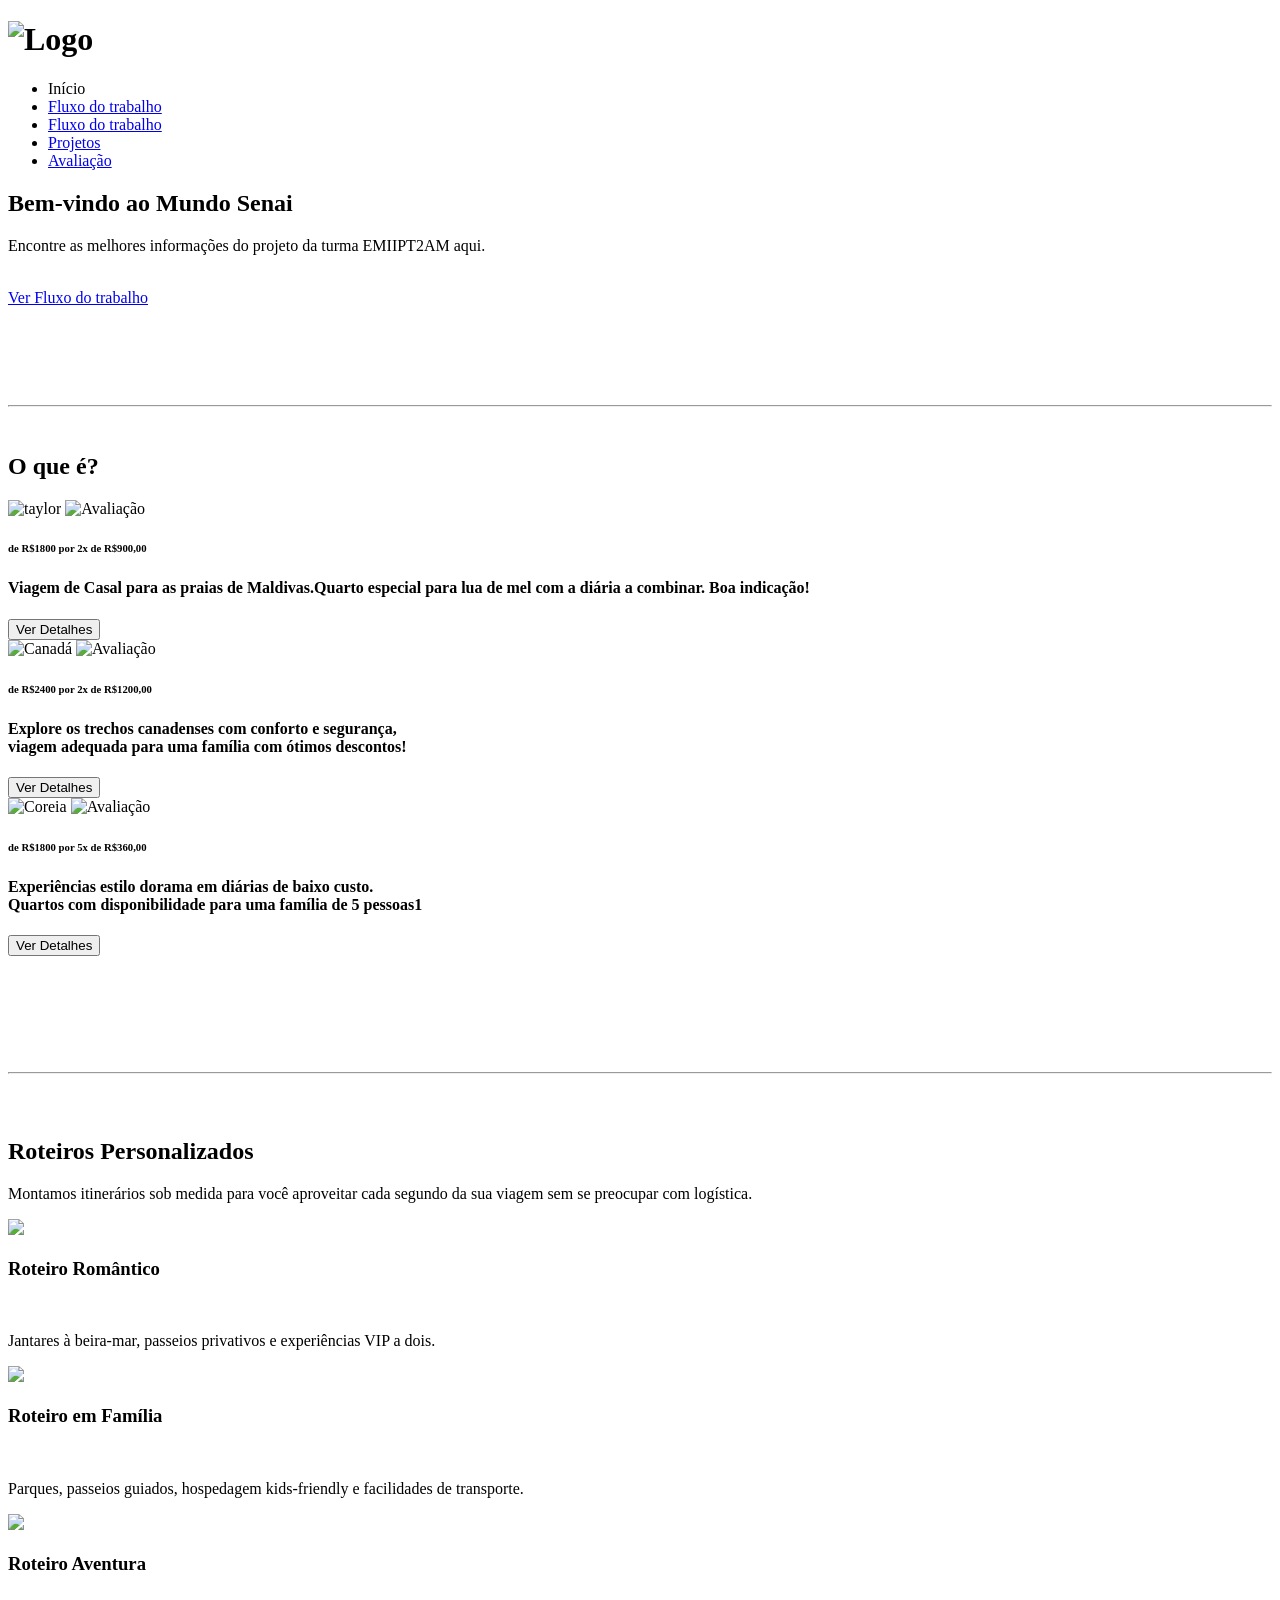
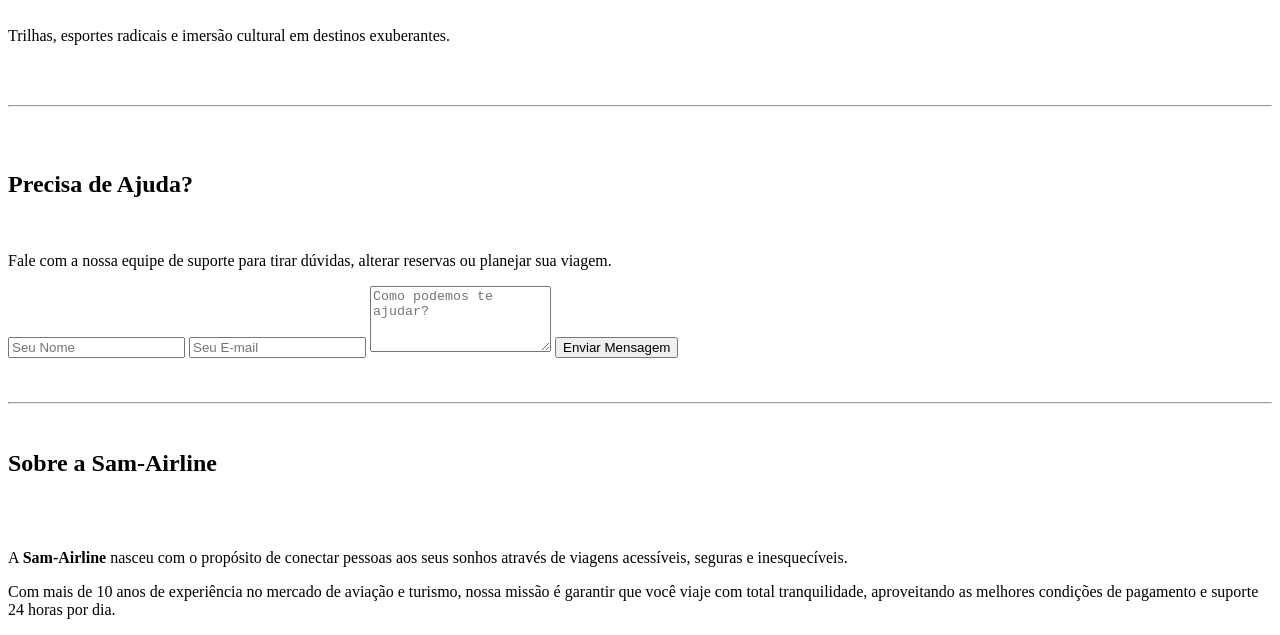
==== HTML/index.html @ ca349407 "Add files via upload" ====
<!DOCTYPE html>
<html lang="pt-br">
<head>
    <meta charset="UTF-8">
    <meta name="viewport" content="width=device-width, initial-scale=1.0">
    <title>Sam-airline</title>
    <script src="script.js"></script>
    <link rel="stylesheet" href="style.css">
</head>
<body>

    <div id="topo">
        <h1> <img src="imagem/logo.png" id="logo" alt="Logo"> </h1>
    </div>

    <div id="conteudo">
        <aside>
            <nav id="lista">
                <ul>
                    <li>Início</li>
                    <li><a href="/fluxo.html">Fluxo do trabalho</a></li>
                    <li><a href="/fluxo.html">Fluxo do trabalho</a></li>
                    <li><a href="/fluxo.html">Projetos</a></li>
                    <li><a href="/fluxo.html">Avaliação</a></li>
                </ul>
            </nav>
        </aside>
        <main id="principal">
          <section id="banner-principal" class="secao">
            <div class="banner-principal">
                <h1>Bem-vindo ao Mundo Senai</h1>
                <p>Encontre as melhores informações do projeto da turma EMIIPT2AM aqui.</p>
                <br>
                <a href="#cards" class="btn"> Ver Fluxo do trabalho</a>
            </div>
            <br><br><br>
        </section>
        <br><br><hr>
        <br>
        <h2>O que é?</h2>
            <section id="cards">
                <div id="bloco_1">
                    <img id="maldivas" src="imagem/taylorismobb.webp" alt="taylor">
                    <img id="estrela" src="pngtree-five-star-rating-sign-png-image_5294765.png" alt="Avaliação">
                    <h6>de R$1800 por 2x de R$900,00</h6>
                    <h4>Viagem de Casal para as praias de Maldivas.Quarto especial para lua de mel com a diária a combinar. Boa indicação!</h4>
                    <button type="submit" id="detalhes" class="btn">Ver Detalhes</button>
                </div>

                <div id="bloco_2">
                    <img id="canada" src="roteiros-de-viagem-canada.jpg" alt="Canadá">
                    <img id="estrela" src="pngtree-five-star-rating-sign-png-image_5294765.png" alt="Avaliação">
                    <h6>de R$2400 por 2x de R$1200,00</h6>
                    <h4>Explore os trechos canadenses com conforto e segurança,<br> viagem adequada para uma família com ótimos descontos!</h4>
                    <button type="submit" class="btn">Ver Detalhes</button>
                </div>

                <div id="bloco_3">
                    <img id="coreia" src="images.jpg" alt="Coreia">
                    <img id="estrela" src="pngtree-five-star-rating-sign-png-image_5294765.png" alt="Avaliação">
                    <h6>de R$1800 por 5x de R$360,00</h6>
                    <h4>Experiências estilo dorama em diárias de baixo custo.<br>Quartos com disponibilidade para uma família de 5 pessoas1</h4>
                    <button type="submit" class="btn">Ver Detalhes</button>
                </div>
                <br><br><br><br>
            </section>
            <br><br><hr>
            <section id="roteiros" class="secao">
              <br><br>
              <h2>Roteiros Personalizados</h2>
              <p>Montamos itinerários sob medida para você aproveitar cada segundo da sua viagem sem se preocupar com logística.</p>
              <div class="grid-roteiros">
                  <div class="box-roteiro">
                    <img src="romantico.jpg" id="roteiro-romantico">
                      <h3>Roteiro Romântico</h3>
                      <br>
                      <p>Jantares à beira-mar, passeios privativos e experiências VIP a dois.</p>
                  </div>
                  <div class="box-roteiro">
                    <img src="familia.jpg" id="roteiro-familia">
                      <h3>Roteiro em Família</h3>
                      <br>
                      <p>Parques, passeios guiados, hospedagem kids-friendly e facilidades de transporte.</p>
                  </div>
                  <div class="box-roteiro">
                    <img src="aventura.jpg" id="roteiro-aventura">
                      <h3>Roteiro Aventura</h3>
                      <br>
                      <p>Trilhas, esportes radicais e imersão cultural em destinos exuberantes.</p>
                  </div>
              </div>
          </section>

            <br><br>

            <section id="ajuda">
                <hr><br><br>
                <h2>Precisa de Ajuda?</h2>
                <br>
                <p>Fale com a nossa equipe de suporte para tirar dúvidas, alterar reservas ou planejar sua viagem.</p>
                <form class="form-contato" onsubmit="event.preventDefault(); alert('Mensagem enviada com sucesso!');">
                    <input type="text" placeholder="Seu Nome" required>
                    <input type="email" placeholder="Seu E-mail" required>
                    <textarea placeholder="Como podemos te ajudar?" rows="4" required></textarea>
                    <button type="submit" class="btn">Enviar Mensagem</button>
                </form>
            </section>

            <br><br><hr>

            <section id="sobre">
            <br>
                <h2>Sobre a Sam-Airline</h2>
                <br><br>
                <p>A <strong>Sam-Airline</strong> nasceu com o propósito de conectar pessoas aos seus sonhos através de viagens acessíveis, seguras e inesquecíveis.</p>
                <p>Com mais de 10 anos de experiência no mercado de aviação e turismo, nossa missão é garantir que você viaje com total tranquilidade, aproveitando as melhores condições de pagamento e suporte 24 horas por dia.</p>
            </section>
        </main>
    </div> 

</body>
</html>
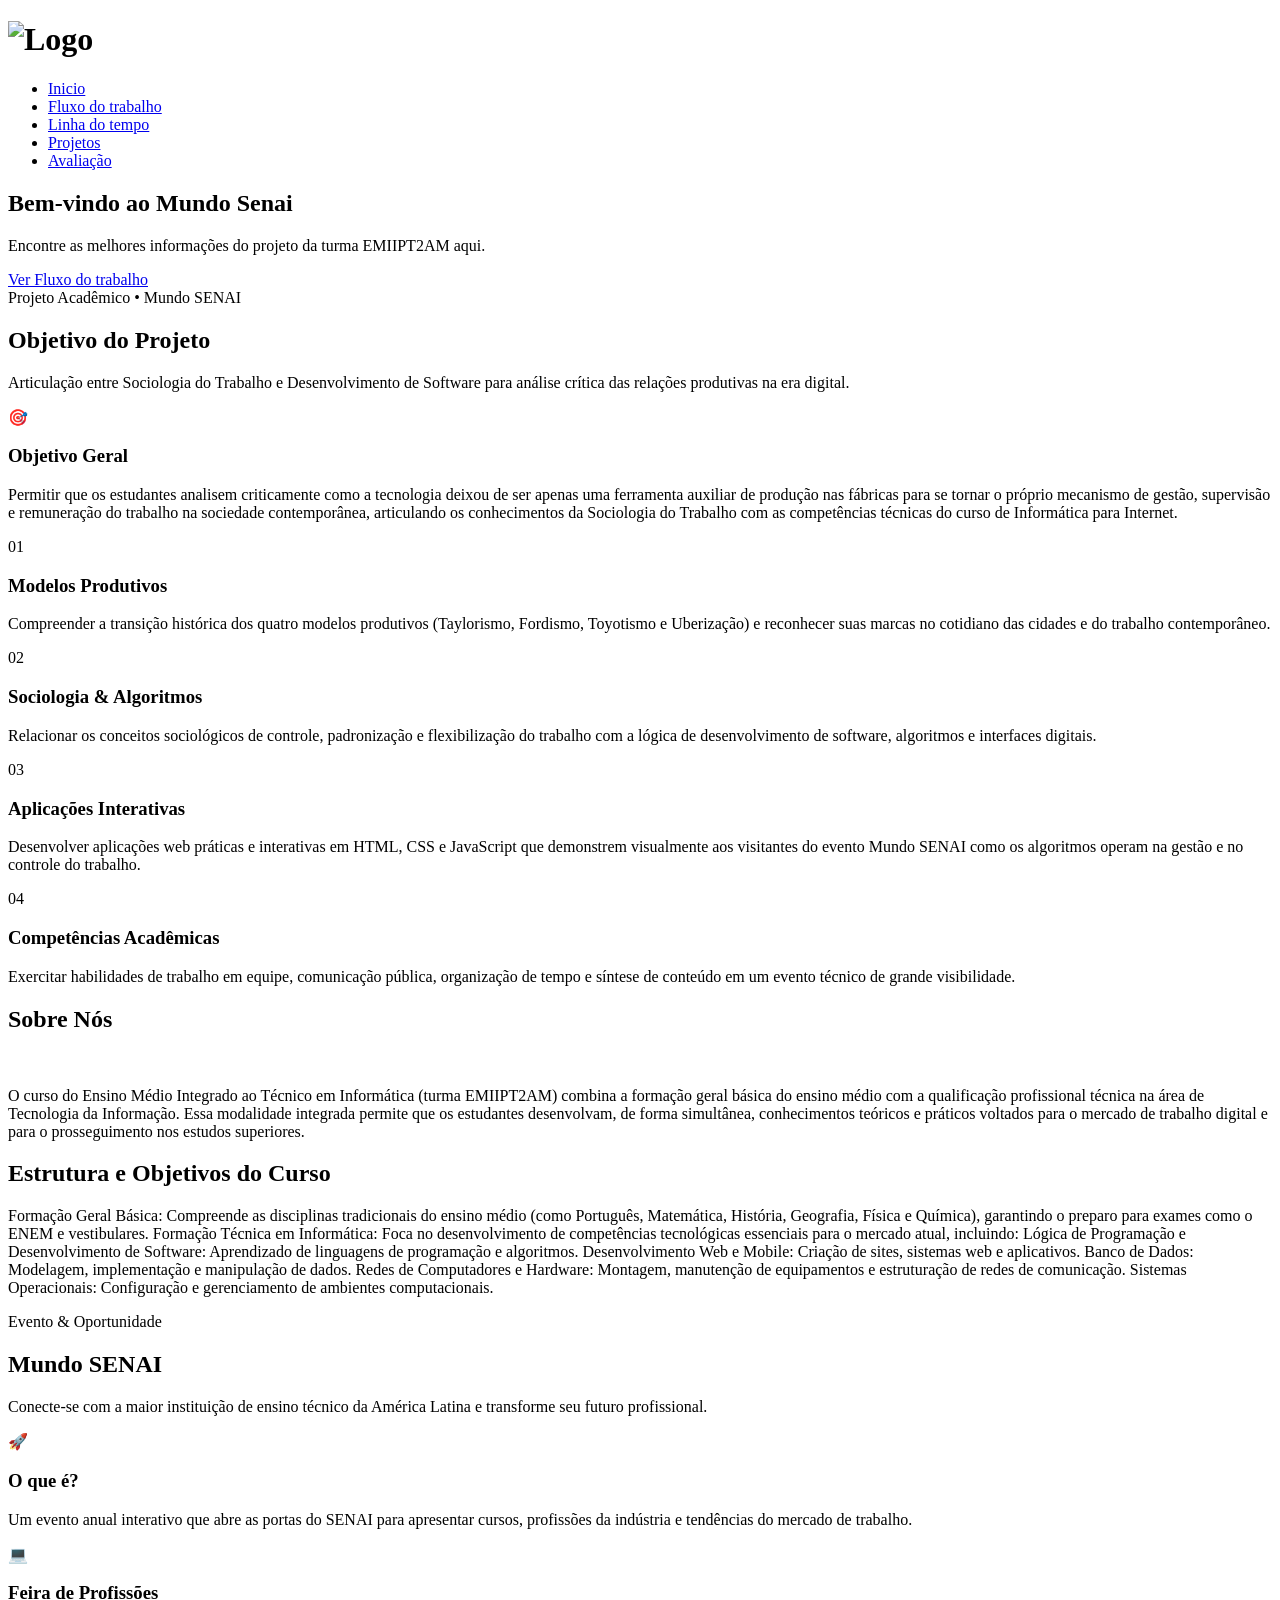
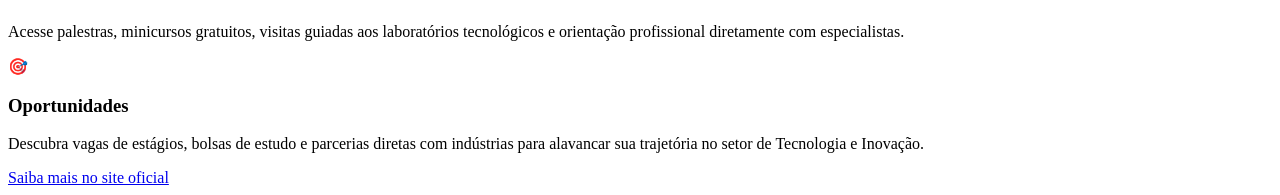
==== commit e3790219: "Update index.html" ====
--- a/HTML/index.html
+++ b/HTML/index.html
@@ -4,9 +4,9 @@
 <head>
     <meta charset="UTF-8">
     <meta name="viewport" content="width=device-width, initial-scale=1.0">
-    <title>Sam-airline</title>
+    <title></title>
     <script src="script.js"></script>
-    <link rel="stylesheet" href="style.css">
+    <link rel="stylesheet" href="index.css">
 </head>
 <body>
 
@@ -18,106 +18,147 @@
         <aside>
             <nav id="lista">
                 <ul>
-                    <li>Início</li>
+                    <li><a href="/index.html">Inicio</a></li>
                     <li><a href="/fluxo.html">Fluxo do trabalho</a></li>
-                    <li><a href="/fluxo.html">Fluxo do trabalho</a></li>
-                    <li><a href="/fluxo.html">Projetos</a></li>
-                    <li><a href="/fluxo.html">Avaliação</a></li>
+                    <li><a href="/linha.html">Linha do tempo</a></li>
+                    <li><a href="/projetos.html">Projetos</a></li>
+                    <li><a href="/avaliação.html">Avaliação</a></li>
                 </ul>
             </nav>
         </aside>
         <main id="principal">
-          <section id="banner-principal" class="secao">
-            <div class="banner-principal">
-                <h1>Bem-vindo ao Mundo Senai</h1>
-                <p>Encontre as melhores informações do projeto da turma EMIIPT2AM aqui.</p>
-                <br>
-                <a href="#cards" class="btn"> Ver Fluxo do trabalho</a>
-            </div>
-            <br><br><br>
-        </section>
-        <br><br><hr>
-        <br>
-        <h2>O que é?</h2>
-            <section id="cards">
-                <div id="bloco_1">
-                    <img id="maldivas" src="imagem/taylorismobb.webp" alt="taylor">
-                    <img id="estrela" src="pngtree-five-star-rating-sign-png-image_5294765.png" alt="Avaliação">
-                    <h6>de R$1800 por 2x de R$900,00</h6>
-                    <h4>Viagem de Casal para as praias de Maldivas.Quarto especial para lua de mel com a diária a combinar. Boa indicação!</h4>
-                    <button type="submit" id="detalhes" class="btn">Ver Detalhes</button>
-                </div>
+           <main id="principal">
+  <div class="banner-carrossel">
+   
+    <div class="slides-backgrounds">
+      
+      <div class="slide-bg" style="background-image: linear-gradient(rgba(0,0,0,0.5), rgba(0,0,0,0.5)), url('/imagem/56-Fases-do-Taylorismo.webp');">
+      </div>
+      
+      <div class="slide-bg" style="background-image: linear-gradient(rgba(0,0,0,0.5), rgba(0,0,0,0.5)), url('/imagem/fordismo-banner.jpg');">
+      </div>
+      
+      <div class="slide-bg" style="background-image: linear-gradient(rgba(0,0,0,0.5), rgba(0,0,0,0.5)), url('/imagem/toyotismo-banner.jpg');">
+      </div>
+      
+      <div class="slide-bg" style="background-image: linear-gradient(rgba(0,0,0,0.5), rgba(0,0,0,0.5)), url('/imagem/uberização-banner.jpeg');">
 
-                <div id="bloco_2">
-                    <img id="canada" src="roteiros-de-viagem-canada.jpg" alt="Canadá">
-                    <img id="estrela" src="pngtree-five-star-rating-sign-png-image_5294765.png" alt="Avaliação">
-                    <h6>de R$2400 por 2x de R$1200,00</h6>
-                    <h4>Explore os trechos canadenses com conforto e segurança,<br> viagem adequada para uma família com ótimos descontos!</h4>
-                    <button type="submit" class="btn">Ver Detalhes</button>
-                </div>
+      </div>
+      <div class="slide-bg" style="background-image: linear-gradient(rgba(0,0,0,0.5), rgba(0,0,0,0.5)), url('/imagem/56-Fases-do-Taylorismo.webp');">
+      </div>
+    </div>
+    <div class="conteudo-banner-fixo">
+      <h2>Bem-vindo ao Mundo Senai</h2>
+      <p>Encontre as melhores informações do projeto da turma EMIIPT2AM aqui.</p>
+      <a href="/fluxo.html" class="btn">Ver Fluxo do trabalho</a>
+    </div>
+  </div>
+<div class="linha-divisoria"></div>
+<!-- Seção Objetivo do Projeto -->
+<section class="objetivo-projeto">
+  <div class="objetivo-header">
+    <span class="badge">Projeto Acadêmico • Mundo SENAI</span>
+    <h2>Objetivo do Projeto</h2>
+    <p class="subtitle">Articulação entre Sociologia do Trabalho e Desenvolvimento de Software para análise crítica das relações produtivas na era digital.</p>
+  </div>
 
-                <div id="bloco_3">
-                    <img id="coreia" src="images.jpg" alt="Coreia">
-                    <img id="estrela" src="pngtree-five-star-rating-sign-png-image_5294765.png" alt="Avaliação">
-                    <h6>de R$1800 por 5x de R$360,00</h6>
-                    <h4>Experiências estilo dorama em diárias de baixo custo.<br>Quartos com disponibilidade para uma família de 5 pessoas1</h4>
-                    <button type="submit" class="btn">Ver Detalhes</button>
-                </div>
-                <br><br><br><br>
-            </section>
-            <br><br><hr>
-            <section id="roteiros" class="secao">
-              <br><br>
-              <h2>Roteiros Personalizados</h2>
-              <p>Montamos itinerários sob medida para você aproveitar cada segundo da sua viagem sem se preocupar com logística.</p>
-              <div class="grid-roteiros">
-                  <div class="box-roteiro">
-                    <img src="romantico.jpg" id="roteiro-romantico">
-                      <h3>Roteiro Romântico</h3>
-                      <br>
-                      <p>Jantares à beira-mar, passeios privativos e experiências VIP a dois.</p>
-                  </div>
-                  <div class="box-roteiro">
-                    <img src="familia.jpg" id="roteiro-familia">
-                      <h3>Roteiro em Família</h3>
-                      <br>
-                      <p>Parques, passeios guiados, hospedagem kids-friendly e facilidades de transporte.</p>
-                  </div>
-                  <div class="box-roteiro">
-                    <img src="aventura.jpg" id="roteiro-aventura">
-                      <h3>Roteiro Aventura</h3>
-                      <br>
-                      <p>Trilhas, esportes radicais e imersão cultural em destinos exuberantes.</p>
-                  </div>
-              </div>
-          </section>
+  <div class="objetivo-conteudo">
+    <!-- Card Destaque: Objetivo Geral -->
+    <div class="objetivo-destaque">
+      <div class="icone-foco">🎯</div>
+      <div class="texto-foco">
+        <h3>Objetivo Geral</h3>
+        <p>Permitir que os estudantes analisem criticamente como a tecnologia deixou de ser apenas uma ferramenta auxiliar de produção nas fábricas para se tornar o próprio mecanismo de gestão, supervisão e remuneração do trabalho na sociedade contemporânea, articulando os conhecimentos da Sociologia do Trabalho com as competências técnicas do curso de Informática para Internet.</p>
+      </div>
+    </div>
 
-            <br><br>
+    <!-- Grid de Objetivos Específicos -->
+    <div class="objetivo-grid">
+      <div class="objetivo-card">
+        <span class="step-number">01</span>
+        <h3>Modelos Produtivos</h3>
+        <p>Compreender a transição histórica dos quatro modelos produtivos (Taylorismo, Fordismo, Toyotismo e Uberização) e reconhecer suas marcas no cotidiano das cidades e do trabalho contemporâneo.</p>
+      </div>
 
-            <section id="ajuda">
-                <hr><br><br>
-                <h2>Precisa de Ajuda?</h2>
-                <br>
-                <p>Fale com a nossa equipe de suporte para tirar dúvidas, alterar reservas ou planejar sua viagem.</p>
-                <form class="form-contato" onsubmit="event.preventDefault(); alert('Mensagem enviada com sucesso!');">
-                    <input type="text" placeholder="Seu Nome" required>
-                    <input type="email" placeholder="Seu E-mail" required>
-                    <textarea placeholder="Como podemos te ajudar?" rows="4" required></textarea>
-                    <button type="submit" class="btn">Enviar Mensagem</button>
-                </form>
-            </section>
+      <div class="objetivo-card">
+        <span class="step-number">02</span>
+        <h3>Sociologia & Algoritmos</h3>
+        <p>Relacionar os conceitos sociológicos de controle, padronização e flexibilização do trabalho com a lógica de desenvolvimento de software, algoritmos e interfaces digitais.</p>
+      </div>
 
-            <br><br><hr>
+      <div class="objetivo-card">
+        <span class="step-number">03</span>
+        <h3>Aplicações Interativas</h3>
+        <p>Desenvolver aplicações web práticas e interativas em HTML, CSS e JavaScript que demonstrem visualmente aos visitantes do evento Mundo SENAI como os algoritmos operam na gestão e no controle do trabalho.</p>
+      </div>
 
-            <section id="sobre">
-            <br>
-                <h2>Sobre a Sam-Airline</h2>
-                <br><br>
-                <p>A <strong>Sam-Airline</strong> nasceu com o propósito de conectar pessoas aos seus sonhos através de viagens acessíveis, seguras e inesquecíveis.</p>
-                <p>Com mais de 10 anos de experiência no mercado de aviação e turismo, nossa missão é garantir que você viaje com total tranquilidade, aproveitando as melhores condições de pagamento e suporte 24 horas por dia.</p>
-            </section>
-        </main>
-    </div> 
+      <div class="objetivo-card">
+        <span class="step-number">04</span>
+        <h3>Competências Acadêmicas</h3>
+        <p>Exercitar habilidades de trabalho em equipe, comunicação pública, organização de tempo e síntese de conteúdo em um evento técnico de grande visibilidade.</p>
+      </div>
+    </div>
+  </div>
+</section>
+<div class="linha-divisoria"></div>
+<section class="proxima-secao">
+  <h1>Sobre Nós</h1>
+  <br>
+  <p>O curso do Ensino Médio Integrado ao Técnico em Informática (turma EMIIPT2AM) combina a formação geral básica do ensino médio com a qualificação profissional técnica na área de Tecnologia da Informação.
+Essa modalidade integrada permite que os estudantes desenvolvam, de forma simultânea, conhecimentos teóricos e práticos voltados para o mercado de trabalho digital e para o prosseguimento nos estudos superiores.</p>
+
+ <h2>Estrutura e Objetivos do Curso</h2>
+ <p>Formação Geral Básica: Compreende as disciplinas tradicionais do ensino médio (como Português, Matemática, História, Geografia, Física e Química), garantindo o preparo para exames como o ENEM e vestibulares.
+
+Formação Técnica em Informática: Foca no desenvolvimento de competências tecnológicas essenciais para o mercado atual, incluindo:
+
+Lógica de Programação e Desenvolvimento de Software: Aprendizado de linguagens de programação e algoritmos.
+
+Desenvolvimento Web e Mobile: Criação de sites, sistemas web e aplicativos.
+
+Banco de Dados: Modelagem, implementação e manipulação de dados.
+
+Redes de Computadores e Hardware: Montagem, manutenção de equipamentos e estruturação de redes de comunicação.
+
+Sistemas Operacionais: Configuração e gerenciamento de ambientes computacionais.</p>
+</section>
+<div class="linha-divisoria"></div>
+<!-- Seção Mundo SENAI -->
+<section class="mundo-senai">
+  <div class="senai-header">
+    <span class="badge">Evento & Oportunidade</span>
+    <h2>Mundo SENAI</h2>
+    <p class="subtitle">Conecte-se com a maior instituição de ensino técnico da América Latina e transforme seu futuro profissional.</p>
+  </div>
+
+  <div class="senai-grid">
+    <div class="senai-card">
+      <div class="card-icon">🚀</div>
+      <h3>O que é?</h3>
+      <p>Um evento anual interativo que abre as portas do SENAI para apresentar cursos, profissões da indústria e tendências do mercado de trabalho.</p>
+    </div>
+
+    <div class="senai-card">
+      <div class="card-icon">💻</div>
+      <h3>Feira de Profissões</h3>
+      <p>Acesse palestras, minicursos gratuitos, visitas guiadas aos laboratórios tecnológicos e orientação profissional diretamente com especialistas.</p>
+    </div>
+
+    <div class="senai-card" id="oportunidade">
+      <div class="card-icon">🎯</div>
+      <h3>Oportunidades</h3>
+      <p>Descubra vagas de estágios, bolsas de estudo e parcerias diretas com indústrias para alavancar sua trajetória no setor de Tecnologia e Inovação.</p>
+    </div>
+  </div>
+
+  <div class="senai-footer">
+    <a href="https://www.mundosenai.com.br" target="_blank" rel="noopener noreferrer" class="btn-senai">
+      Saiba mais no site oficial
+    </a>
+  </div>
+</section>
+</main>
+      
 
 </body>
-</html>+</html>
